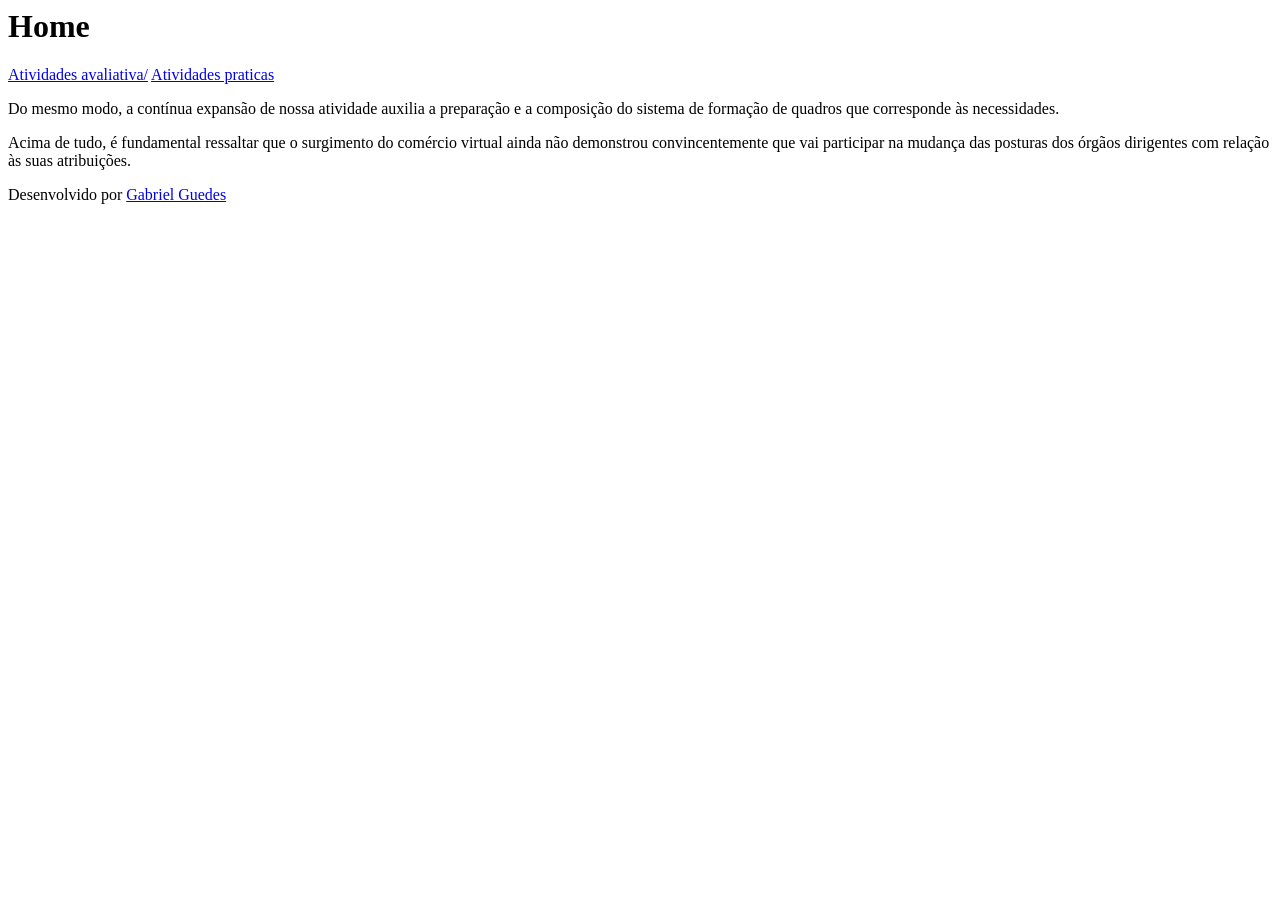
==== index.html @ 783ccd6e "Initial commit" ====
<html>
  <head>
    <meta charset="UTF-8">
    <title>Home</title>
  </head>
  <body>
    <header>
      <h1>Home</h1>
    </header>
    <nav>
      <a href="avaliacoes/index.html"> Atividades avaliativa/</a>
      <a href="praticas/index.html"> Atividades praticas</a>
    </nav>
    <main>
      <p>
        Do mesmo modo, a contínua expansão de nossa atividade auxilia a
        preparação e a composição do sistema de formação de quadros que
        corresponde às necessidades.
      </p>
      <p>
        Acima de tudo, é fundamental ressaltar que o surgimento do comércio
        virtual ainda não demonstrou convincentemente que vai participar na
        mudança das posturas dos órgãos dirigentes com relação às suas
        atribuições.
      </p>
    </main>
    <footer>
      <p>
        Desenvolvido por
        <a href="https://github.com/GabrielGuedesIfnmg/pw11">Gabriel Guedes</a>
      </p>
    </footer>
  </body>
</html>
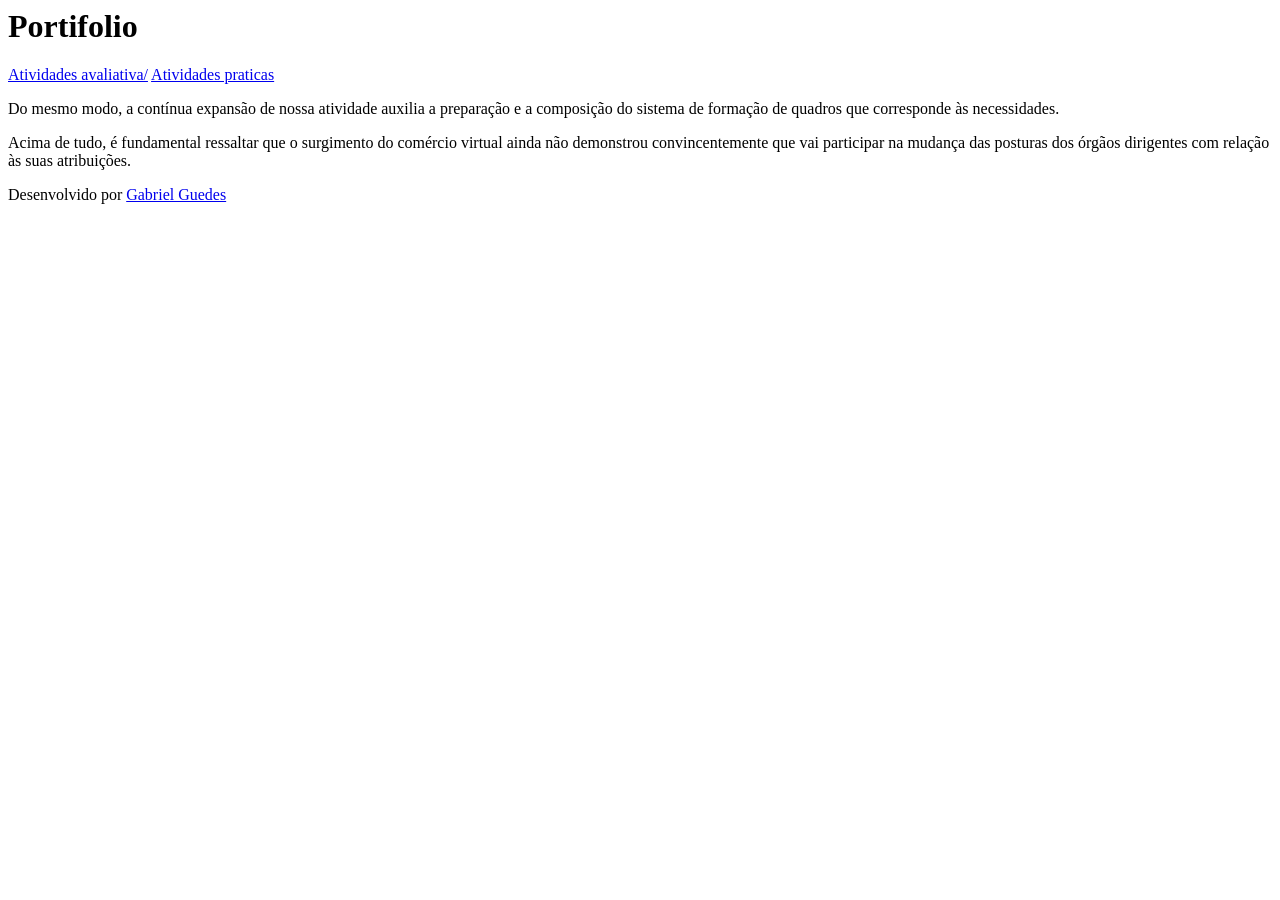
==== commit 83f19d74: "1 file modified" ====
--- a/index.html
+++ b/index.html
@@ -1,18 +1,18 @@
 <html>
   <head>
     <meta charset="UTF-8">
-    <title>Home</title>
+    <title>Portifolio</title>
   </head>
   <body>
     <header>
-      <h1>Home</h1>
+      <h1>Portifolio</h1>
     </header>
     <nav>
       <a href="avaliacoes/index.html"> Atividades avaliativa/</a>
       <a href="praticas/index.html"> Atividades praticas</a>
     </nav>
     <main>
-      <p>
+      <p> 
         Do mesmo modo, a contínua expansão de nossa atividade auxilia a
         preparação e a composição do sistema de formação de quadros que
         corresponde às necessidades.
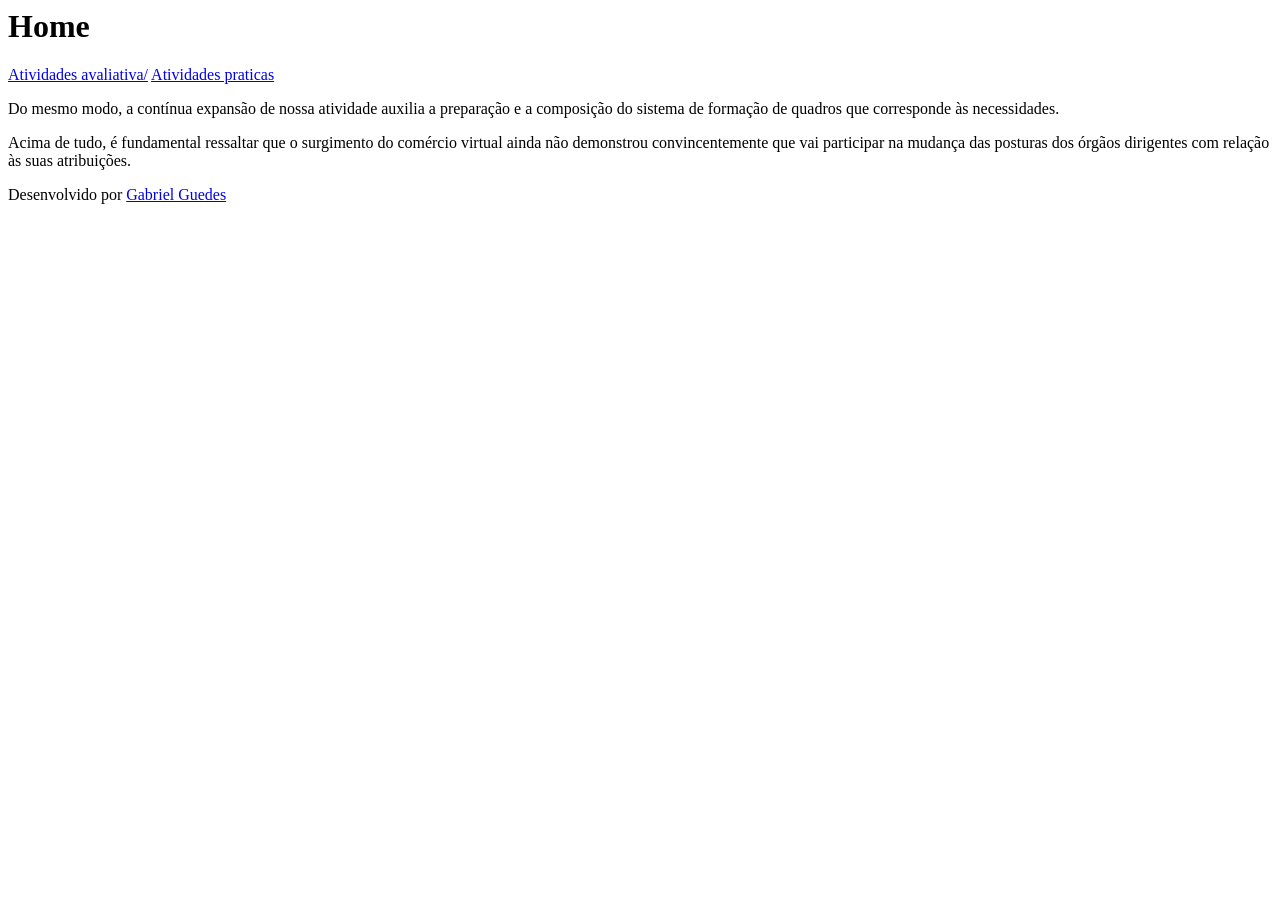
==== commit 876fc41f: "2 files modified" ====
--- a/index.html
+++ b/index.html
@@ -1,11 +1,11 @@
 <html>
   <head>
     <meta charset="UTF-8">
-    <title>Portifolio</title>
+    <title>Home</title>
   </head>
   <body>
     <header>
-      <h1>Portifolio</h1>
+      <h1>Home</h1>
     </header>
     <nav>
       <a href="avaliacoes/index.html"> Atividades avaliativa/</a>
